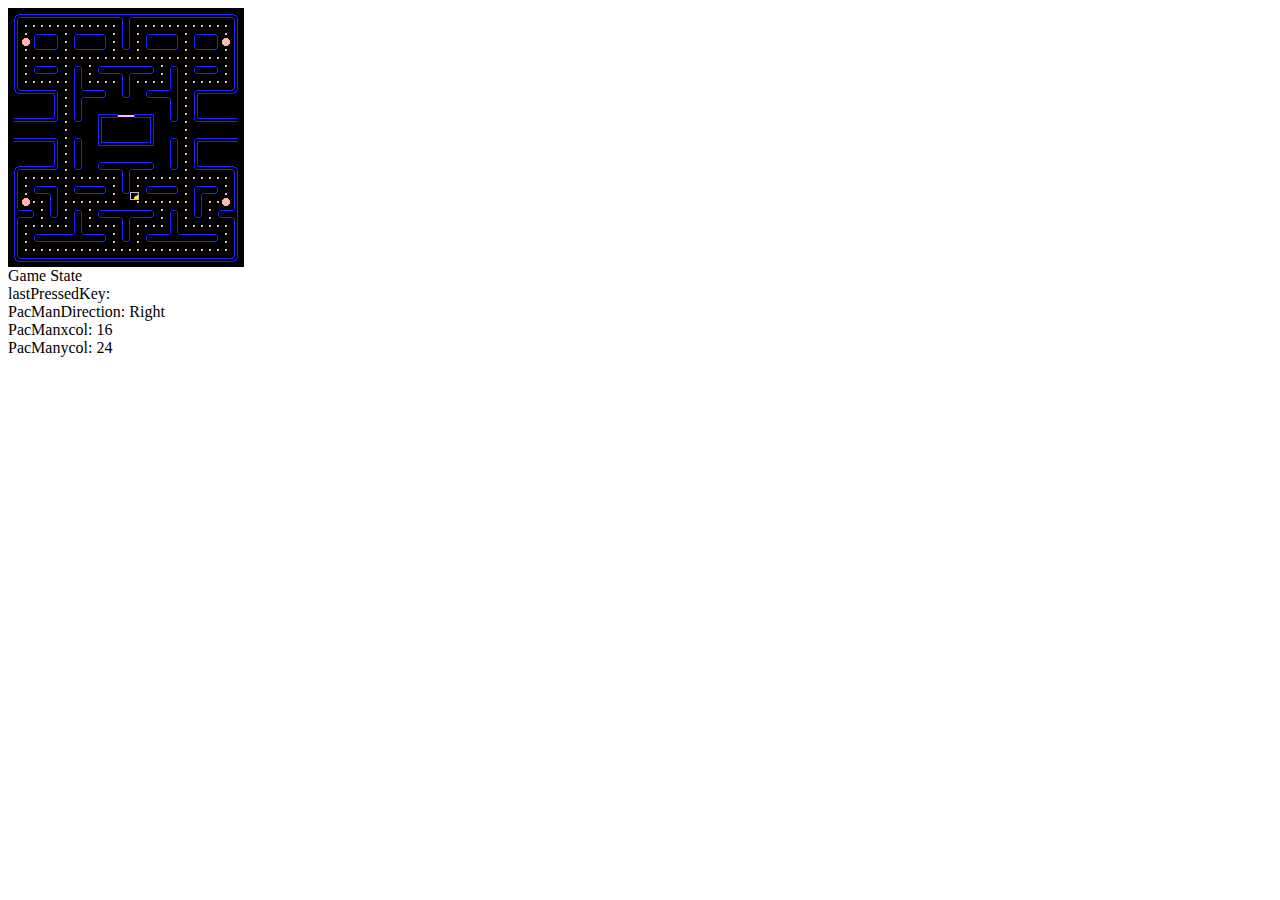
==== index.html @ 8c77cccc "cleanup and DOs done" ====
<html>

<head>
    <link rel="stylesheet" href="style.css">
    <!--
            This is the Game Engine.
            The executino begins when it is loaded.
        -->
    <script src="./PacMan.js"></script>
    <script src="./createLabyrint.js"></script>
    <script src="./move.js"></script>
    <script src="./enemy.js"></script>

</head>

<body>
    <img id="pacman" class="pacman">
    <div id="spritesheet">

    </div>

    <body>
        <!-- img id="item" src="./images/green enemy.png" width="10" height="10" -->
        <!--
            <img id="a" class="a" src="orange enemy.png">
            <img id="b" class="b" src="green enemy.png">
            <img id="c" class="c" src="pink enemy.png">
            <img id="d" class="d" src="red enemy.png"> -->


        <span id="pos"></span>

        <div>
            Game State
            <div>
                lastPressedKey: <span id="lastPressedKey"></span>
                <br>
                PacManDirection: <span id="PacManDirection"></span>
                <br>
                PacManxcol: <span id="PacManxcol"></span>
                <br>
                PacManycol: <span id="PacManycol"></span>
            </div>
        </div>


    </body>

</html>


















<!-- <script>
            var object = document.getElementById('item');


            // while (true) {
            //     var x = Math.floor(Math.random() * 200);
            //     var y = Math.floor(Math.random() * 200);
            //     object.style.top = x + 'px';
            //     object.style.left = y + 'px';


            // }
        </script> -->

<!-- <script>
            var xpos = 100;
            var ypos = 100;
            var xspeed = 1;
            var yspeed = 0;
            var maxSpeed = 1;

            var upPressed = 0;
            var downPressed = 0;
            var leftPressed = 0;
            var rightPressed = 0;

            function slowDownX() {
                if (xspeed > 0)
                    xspeed = xspeed - 1;
                if (xspeed < 0)
                    xspeed = xspeed + 1;
            }

            function slowDownY() {
                if (yspeed > 0)
                    yspeed = yspeed - 1;
                if (yspeed < 0)
                    yspeed = yspeed + 1;
            }

            function gameLoop() {

                // or, without boundaries:
                xpos = xpos + xspeed;
                ypos = ypos + yspeed;

                // change actual position
                document.getElementById('pacman').style.left = xpos;
                document.getElementById('pacman').style.top = ypos;

                // change speed based on keyboard events
                if (upPressed == 1)
                    yspeed = Math.max(yspeed - 1, -1 * maxSpeed);
                if (downPressed == 1)
                    yspeed = Math.min(yspeed + 1, 1 * maxSpeed)
                if (rightPressed == 1)
                    xspeed = Math.min(xspeed + 1, 1 * maxSpeed);
                if (leftPressed == 1)
                    xspeed = Math.max(xspeed - 1, -1 * maxSpeed);

                // deceleration
                if (upPressed == 0 && downPressed == 0)
                    slowDownY();
                if (leftPressed == 0 && rightPressed == 0)
                    slowDownX();

                // loop
                setTimeout("gameLoop()", 10);
            }

            function keyDown(e) {
                var code = e.keyCode ? e.keyCode : e.which;
                if (code == 38)
                    upPressed = 1;
                if (code == 40)
                    downPressed = 1;
                if (code == 37)
                    leftPressed = 1;
                if (code == 39)
                    rightPressed = 1;
            }

            function keyUp(e) {
                var code = e.keyCode ? e.keyCode : e.which;
                if (code == 38)
                    upPressed = 0;
                if (code == 40)
                    downPressed = 0;
                if (code == 37)
                    leftPressed = 0;
                if (code == 39)
                    rightPressed = 0;
            }
        </script> -->
---- style.css ----
html {
    height: 100%;
}

#spritesheet {
    display: flex;
    flex-wrap: wrap;
    width: 224px;
    height: 247px;
    border: solid black 6px;
}

.pacman {
    position: absolute;
    height: 8px;
    width: 8.92px;
    background-image: url(./images/img.png);
    /* background-repeat: no-repeat, repeat; */
    background-position: 890px 2px;
}

#item {
    cursor: pointer;
    position: absolute;
    top: 0px;
    left: 0px;
    transition: all 1s;
}
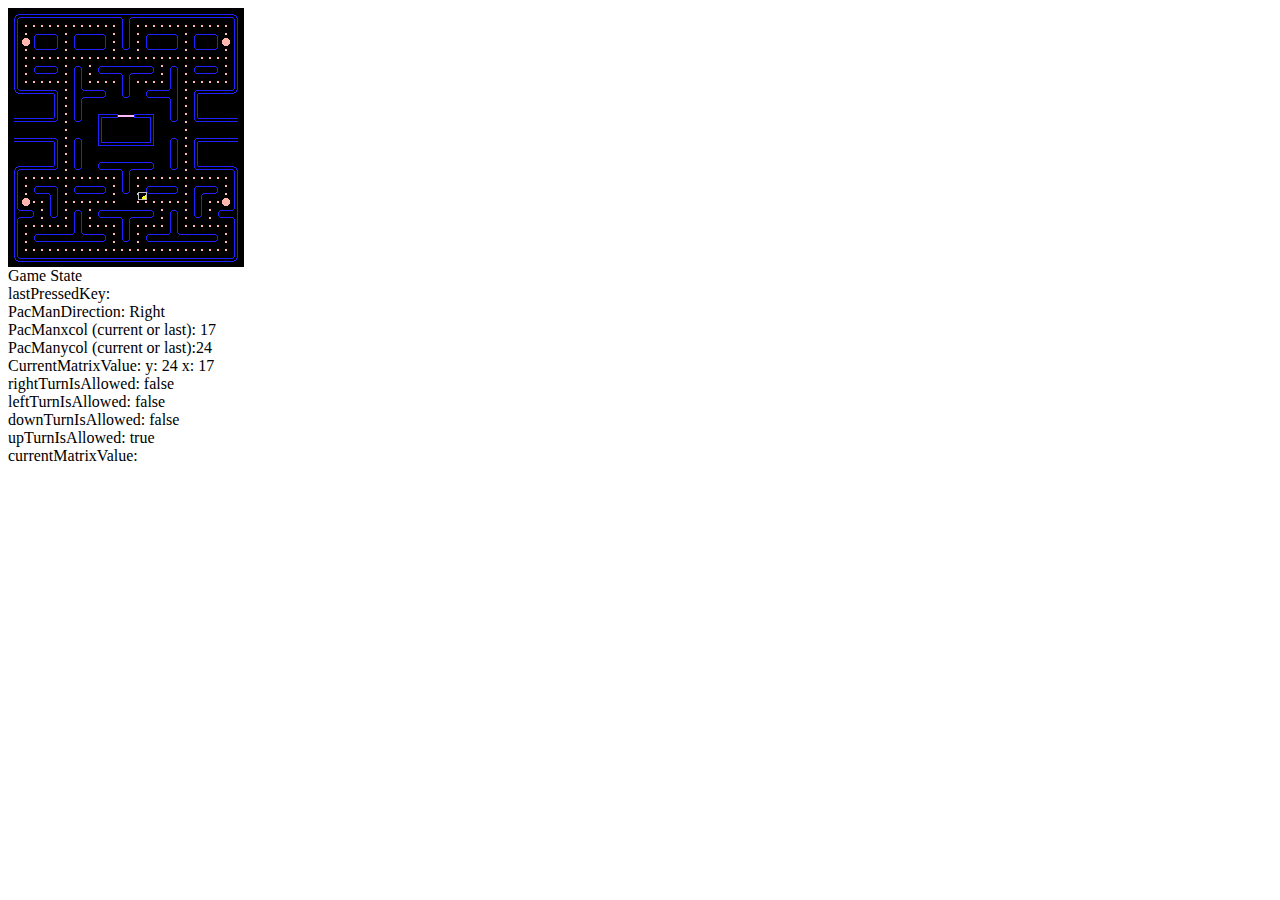
==== commit c74e309f: "all" ====
--- a/index.html
+++ b/index.html
@@ -37,9 +37,21 @@
                 <br>
                 PacManDirection: <span id="PacManDirection"></span>
                 <br>
-                PacManxcol: <span id="PacManxcol"></span>
+                PacManxcol (current or last): <span id="PacManxcol"></span>
                 <br>
-                PacManycol: <span id="PacManycol"></span>
+                PacManycol (current or last):<span id="PacManycol"></span>
+                <br>
+                CurrentMatrixValue: <span id="CurrentMatrixValue"></span>
+                <br>
+                rightTurnIsAllowed: <span id="rightTurnIsAllowed"></span>
+                <br>
+                leftTurnIsAllowed: <span id="leftTurnIsAllowed"></span>
+                <br>
+                downTurnIsAllowed: <span id="downTurnIsAllowed"></span>
+                <br>
+                upTurnIsAllowed: <span id="upTurnIsAllowed"></span>
+                <br>
+                currentMatrixValue: <span id="currentMatrixValue"></span>
             </div>
         </div>
 
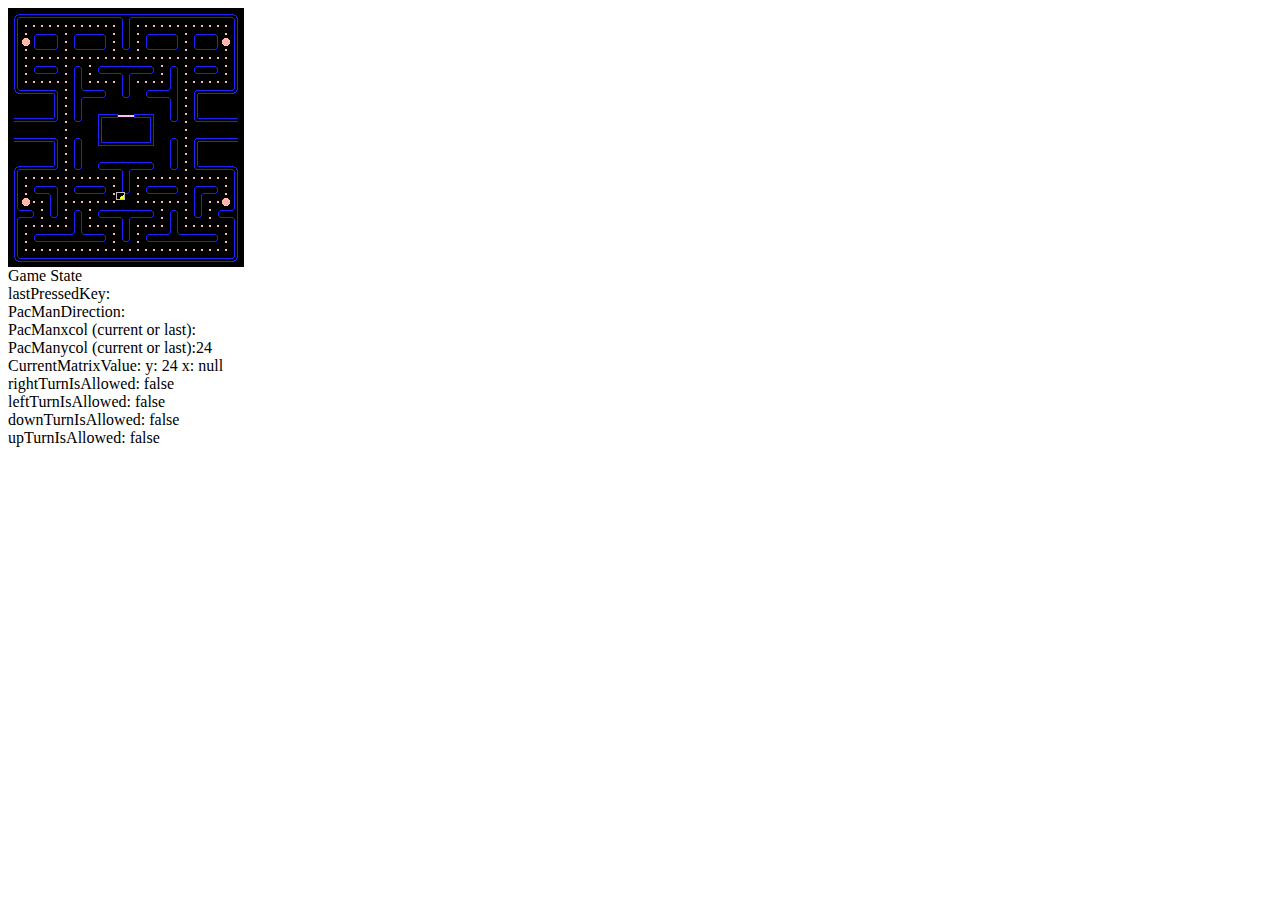
==== commit 97b8d850: "discovered why x is null in the beginning" ====
--- a/index.html
+++ b/index.html
@@ -50,8 +50,6 @@
                 downTurnIsAllowed: <span id="downTurnIsAllowed"></span>
                 <br>
                 upTurnIsAllowed: <span id="upTurnIsAllowed"></span>
-                <br>
-                currentMatrixValue: <span id="currentMatrixValue"></span>
             </div>
         </div>
 
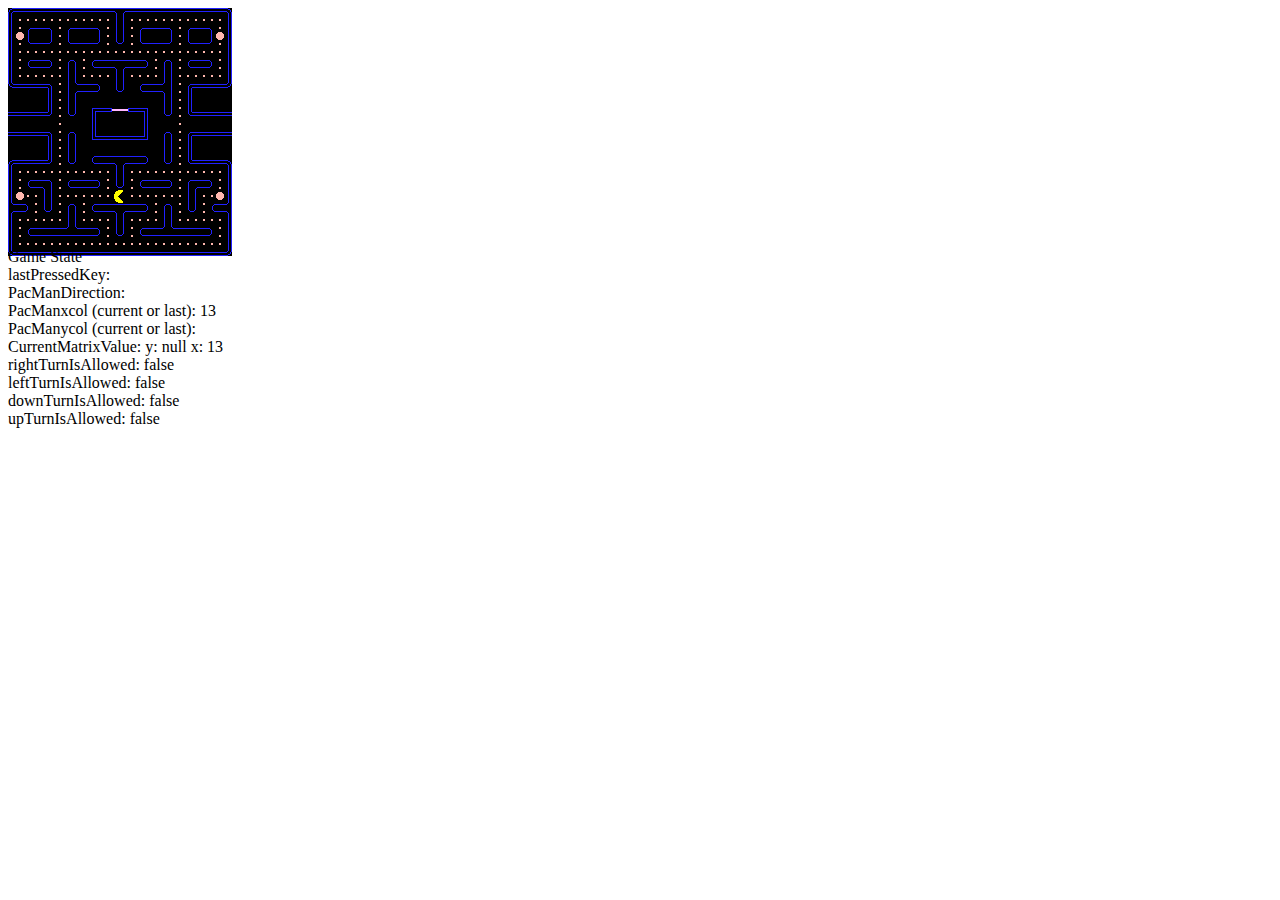
==== commit adcd945d: "today" ====
--- a/index.html
+++ b/index.html
@@ -14,7 +14,8 @@
 </head>
 
 <body>
-    <img id="pacman" class="pacman">
+         <div id="pacman" class="pacman"></div>
+   
     <div id="spritesheet">
 
     </div>
--- a/style.css
+++ b/style.css
@@ -6,17 +6,25 @@
     display: flex;
     flex-wrap: wrap;
     width: 224px;
-    height: 247px;
-    border: solid black 6px;
+    height: 240px;
+    background-color: black;
+    /* border: solid black 6px; */
 }
 
 .pacman {
     position: absolute;
-    height: 8px;
-    width: 8.92px;
+    height: 15px;
+    width:  15px;
     background-image: url(./images/img.png);
-    /* background-repeat: no-repeat, repeat; */
-    background-position: 890px 2px;
+    background-position: 225px 0px;
+    background-color: transparent;
+    border-image: none;
+    border: 0px;
+    padding: 0px;
+    margin: 0px;
+}
+div{
+    color: black;
 }
 
 #item {
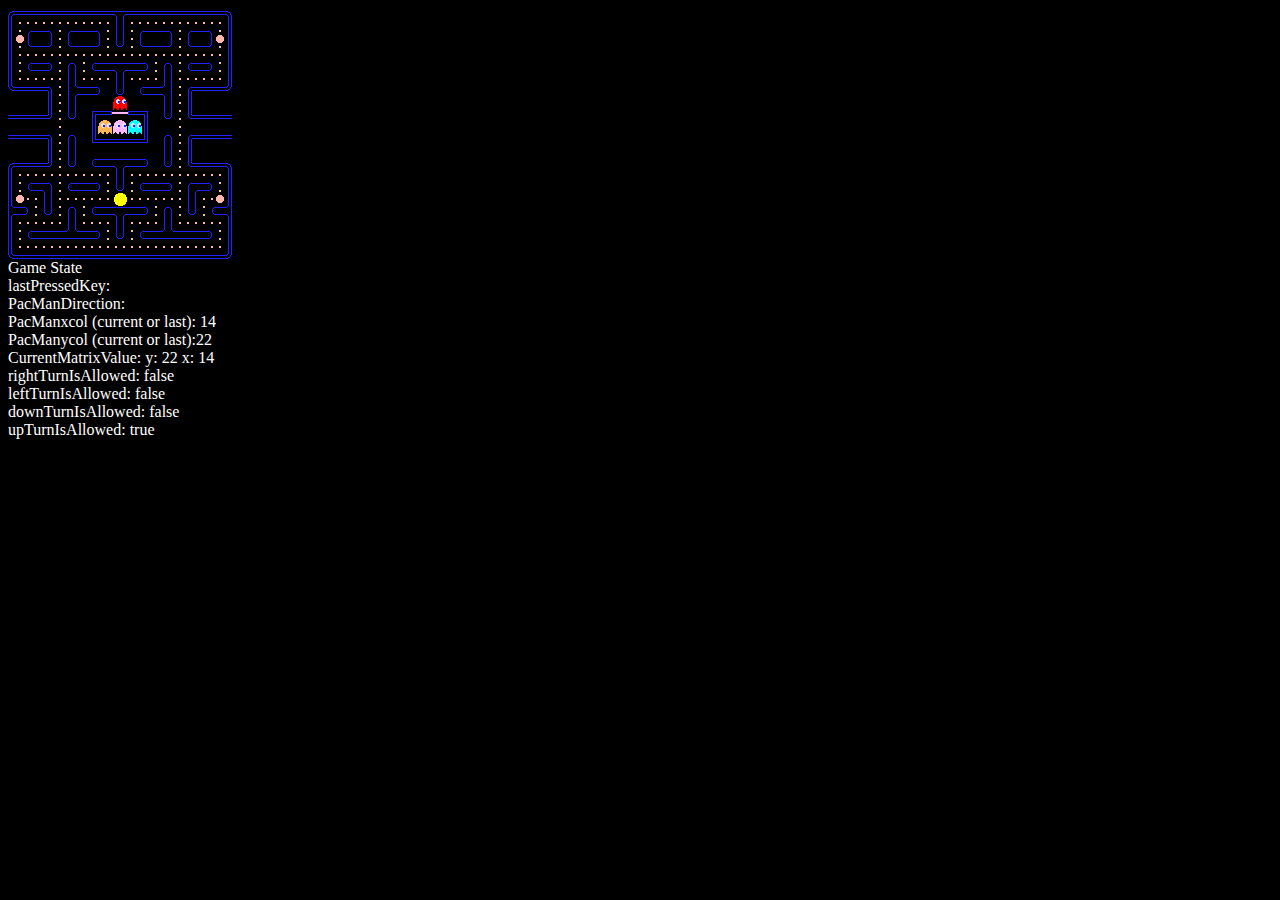
==== commit bd4347a3: "all" ====
--- a/index.html
+++ b/index.html
@@ -15,6 +15,15 @@
 
 <body>
          <div id="pacman" class="pacman"></div>
+
+         <div class="enemy">
+         <div id="red" class="red"></div>
+         <div id="pink" class="pink"></div> 
+         <div id="green" class="green"></div>
+         <div id="yellow" class="yellow"></div>
+        
+         </div>
+
    
     <div id="spritesheet">
 
@@ -31,9 +40,9 @@
 
         <span id="pos"></span>
 
-        <div>
+        <div class="prop">
             Game State
-            <div>
+            <div class="prop">
                 lastPressedKey: <span id="lastPressedKey"></span>
                 <br>
                 PacManDirection: <span id="PacManDirection"></span>
--- a/style.css
+++ b/style.css
@@ -1,12 +1,20 @@
 html {
     height: 100%;
+}
+body{
+    margin-top: 11px;
+    background-color: black;
+    
+}
+.prop{
+    color: white;
 }
 
 #spritesheet {
     display: flex;
     flex-wrap: wrap;
-    width: 224px;
-    height: 240px;
+    width: 227px;
+    height: 248px;
     background-color: black;
     /* border: solid black 6px; */
 }
@@ -16,16 +24,77 @@
     height: 15px;
     width:  15px;
     background-image: url(./images/img.png);
-    background-position: 225px 0px;
     background-color: transparent;
     border-image: none;
+    background-position: 193px 0px;
     border: 0px;
     padding: 0px;
     margin: 0px;
 }
-div{
-    color: black;
+
+.red{
+    position: absolute;
+    height: 15px;
+    width:  15px;
+    background-image: url(./images/img.png);
+    background-color: transparent;
+    border-image: none;
+    background-position: 223px -65px;
 }
+.pink{
+    position: absolute;
+    height: 15px;
+    width:  15px;
+    background-image: url(./images/img.png);
+    background-color: transparent;
+    border-image: none;
+    background-position: 223px -80px;
+}
+.green{
+    position: absolute;
+    height: 15px;
+    width:  15px;
+    background-image: url(./images/img.png);
+    background-color: transparent;
+    border-image: none;
+    background-position: 223px -97px;
+}
+.yellow{
+    position: absolute;
+    height: 15px;
+    width:  15px;
+    background-image: url(./images/img.png);
+    background-color: transparent;
+    border-image: none;
+    background-position: 223px -113px;
+}
+
+.pellets{
+    background-image: url(./images/img.png);
+    background-color: transparent;
+    border-image: none;
+    /* background-position: -8px -24px; */
+    /* animation: pellets 0.6s  infinite ; */
+}
+/* @keyframes pellets{
+    0%{
+          background-position: -8px -24px;
+          visibility: visible;
+    }
+    15%{
+        background-position: -8px -24px;
+        visibility: visible;
+  }
+    50%{
+        background-position: -8px -24px;
+        visibility: hidden;
+           }
+    100%{
+        background-position: -8px -24px;
+        visibility: hidden;
+        }
+} */
+
 
 #item {
     cursor: pointer;
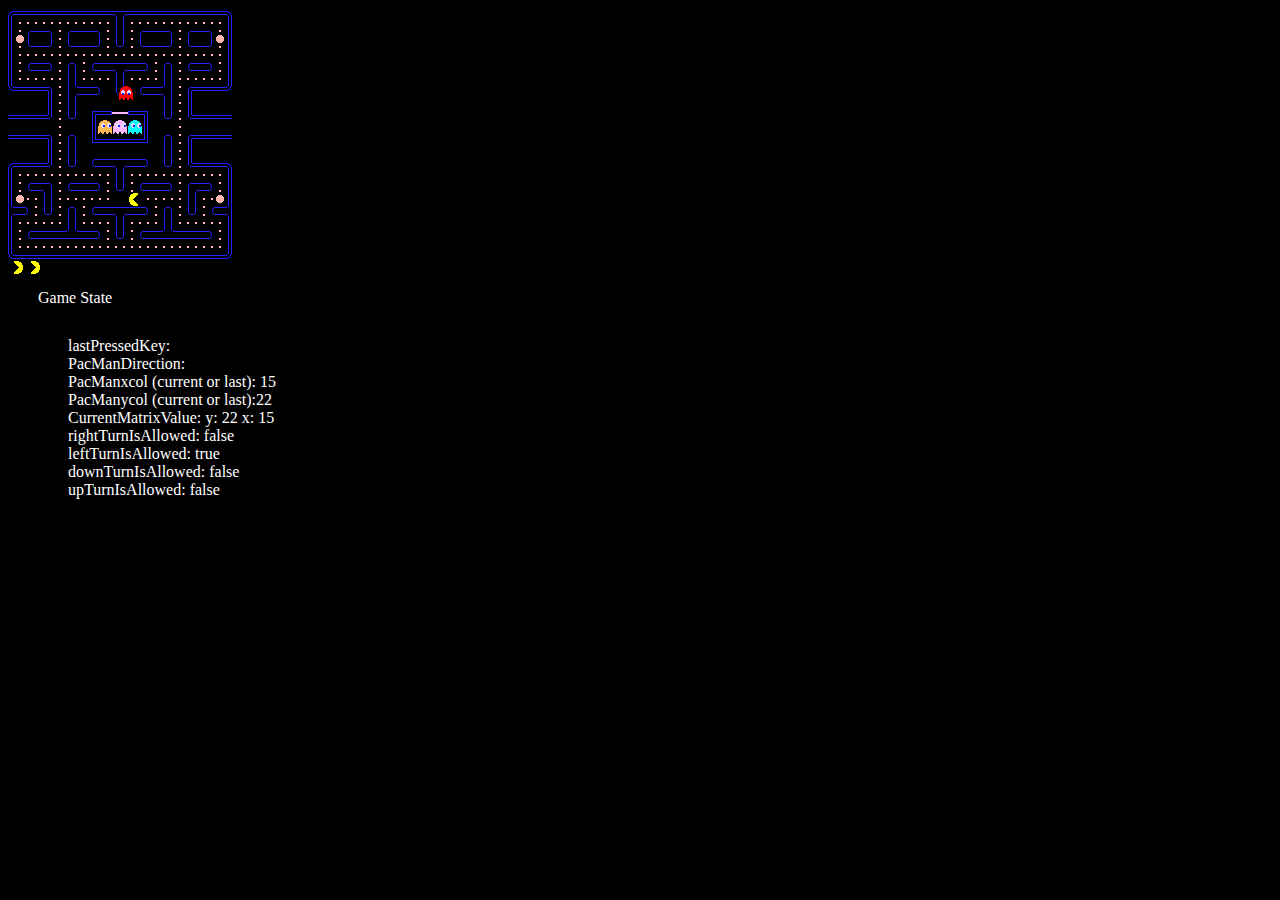
==== commit f7a986bd: "today" ====
--- a/index.html
+++ b/index.html
@@ -40,6 +40,15 @@
 
         <span id="pos"></span>
 
+        <div class="livesPacman">
+            <div id="lives" class="lives"></div>
+            <div id="lives1" class="lives1"></div>
+            <div id="lives2" class="lives2"></div>
+        </div>
+
+        <div>
+            <div class="game-over" id="game-over"></div>
+        </div>
         <div class="prop">
             Game State
             <div class="prop">
--- a/style.css
+++ b/style.css
@@ -8,6 +8,7 @@
 }
 .prop{
     color: white;
+    margin: 30px;
 }
 
 #spritesheet {
@@ -26,6 +27,7 @@
     background-image: url(./images/img.png);
     background-color: transparent;
     border-image: none;
+   z-index: 100;
     background-position: 193px 0px;
     border: 0px;
     padding: 0px;
@@ -39,6 +41,7 @@
     background-image: url(./images/img.png);
     background-color: transparent;
     border-image: none;
+    /* background-position: 192px -65px; */
     background-position: 223px -65px;
 }
 .pink{
@@ -102,4 +105,51 @@
     top: 0px;
     left: 0px;
     transition: all 1s;
-}+}
+
+.lives{
+    position: absolute;
+    height: 15px;
+    width:  15px;
+    background-image: url(./images/img.png);
+    background-color: transparent;
+    border-image: none;
+   z-index: 100;
+    background-position: 225px -15px;
+    border: 0px;
+    padding: 0px;
+    margin: 0px;
+}
+.lives1{
+    position: absolute;
+    height: 15px;
+    width:  15px;
+    background-image: url(./images/img.png);
+    background-color: transparent;
+    border-image: none;
+   z-index: 100;
+    background-position: 225px -15px;
+    left: 25px;
+}
+.lives2{
+    position: absolute;
+    height: 15px;
+    width:  15px;
+    background-image: url(./images/img.png);
+    background-color: transparent;
+    border-image: none;
+   z-index: 100;
+    background-position: 225px -15px;
+    border: 0px;
+    padding: 0px;
+    margin: 0px;
+    left: 40;
+}
+.game-over{
+    position: absolute;
+    height: 15px;
+    width:  15px;
+    background-image: url(./images/gameOver.png);
+    z-index: 2000;
+}
+
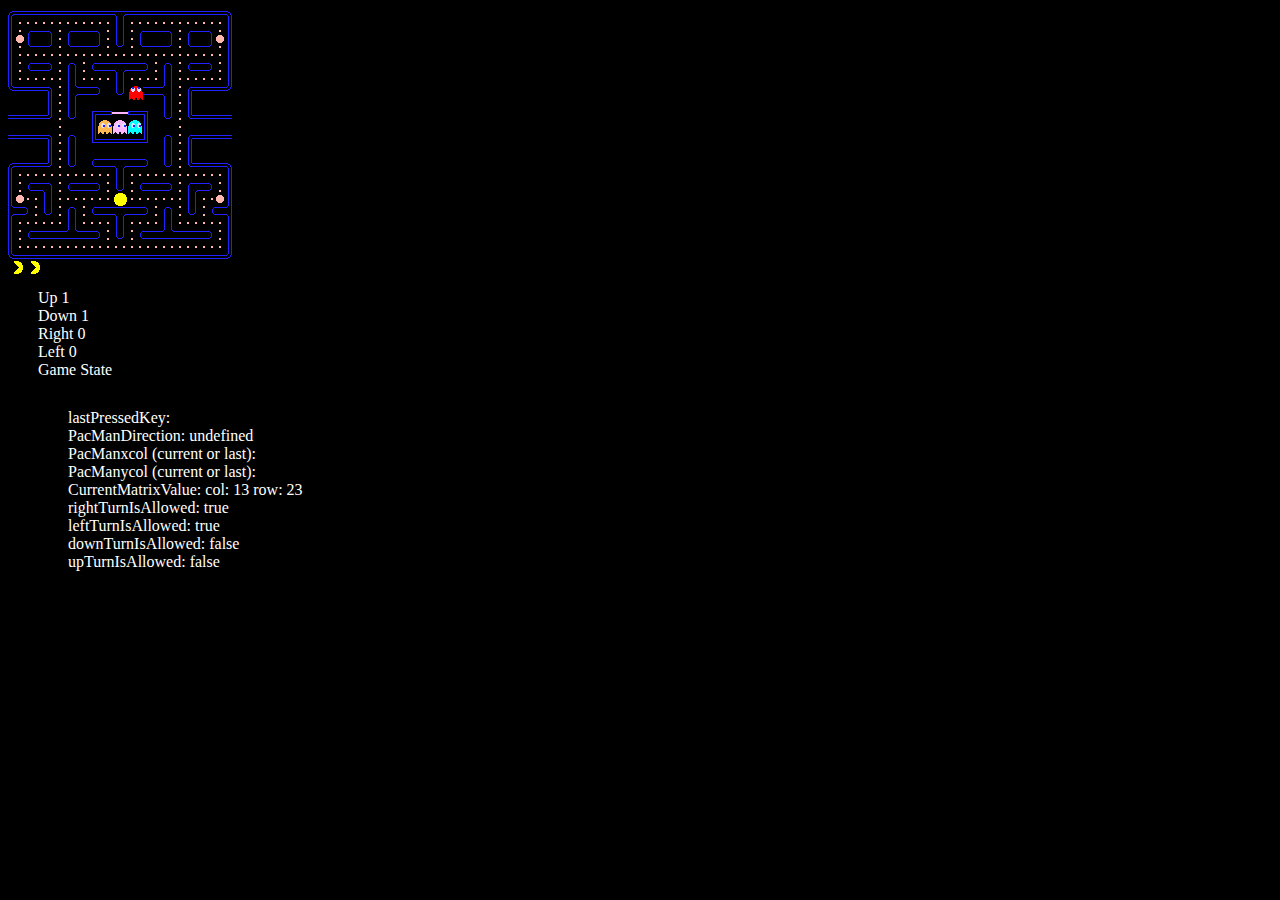
==== commit 5a3c0348: "Merge branch 'main' of https://github.com/valentinamaximova/PacMan" ====
--- a/index.html
+++ b/index.html
@@ -7,8 +7,8 @@
             The executino begins when it is loaded.
         -->
     <script src="./PacMan.js"></script>
-    <script src="./createLabyrint.js"></script>
-    <script src="./move.js"></script>
+    <!-- <script src="./createLabyrint.js"></script> -->
+    
     <script src="./enemy.js"></script>
 
 </head>
@@ -50,6 +50,10 @@
             <div class="game-over" id="game-over"></div>
         </div>
         <div class="prop">
+            <div id="up"></div>
+            <div id="down"></div>
+            <div id="right"></div>
+            <div id="left"></div>
             Game State
             <div class="prop">
                 lastPressedKey: <span id="lastPressedKey"></span>
@@ -72,7 +76,7 @@
             </div>
         </div>
 
-
+<script src="./move.js"></script>
     </body>
 
 </html>
--- a/style.css
+++ b/style.css
@@ -17,6 +17,7 @@
     width: 227px;
     height: 248px;
     background-color: black;
+    
     /* border: solid black 6px; */
 }
 
@@ -70,6 +71,16 @@
     background-color: transparent;
     border-image: none;
     background-position: 223px -113px;
+}
+
+.eat{
+    position: absolute;
+    height: 8px;
+    width:  8px;
+    background-image: url(./images/img.png);
+    background-color: transparent;
+    border-image: none;
+    background-position: 223px -97px;
 }
 
 .pellets{
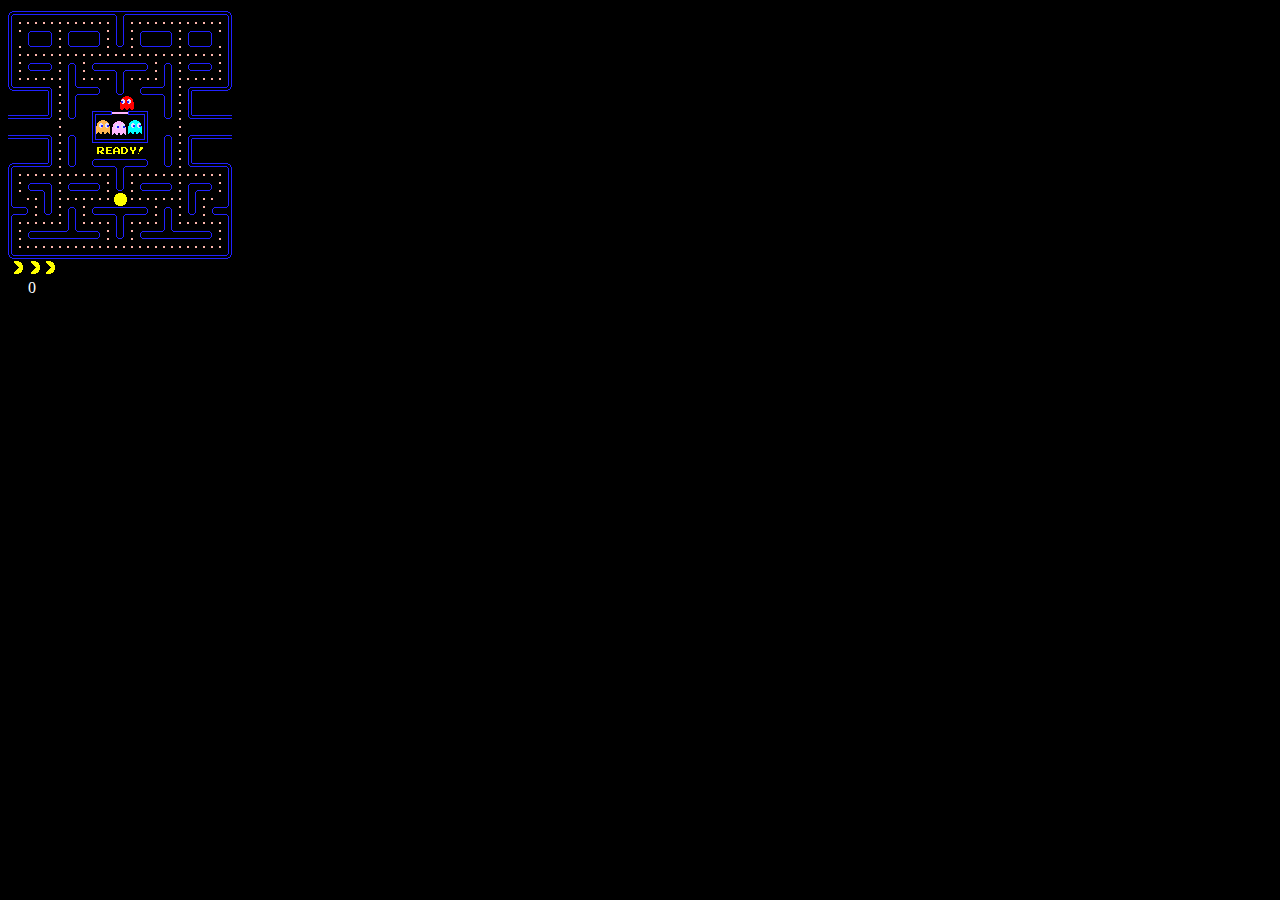
==== commit 9811bbee: "today" ====
--- a/index.html
+++ b/index.html
@@ -14,6 +14,7 @@
 </head>
 
 <body>
+        <div id="eat" class="eat"></div>
          <div id="pacman" class="pacman"></div>
 
          <div class="enemy">
@@ -24,6 +25,8 @@
         
          </div>
 
+         <div id="gameOver" class="gameOver"></div>
+         <div id="ready" class="ready"></div>
    
     <div id="spritesheet">
 
@@ -44,37 +47,17 @@
             <div id="lives" class="lives"></div>
             <div id="lives1" class="lives1"></div>
             <div id="lives2" class="lives2"></div>
+            
+
         </div>
 
+        <div class="liveCount" id="liveCount"></div>
         <div>
             <div class="game-over" id="game-over"></div>
         </div>
-        <div class="prop">
-            <div id="up"></div>
-            <div id="down"></div>
-            <div id="right"></div>
-            <div id="left"></div>
-            Game State
-            <div class="prop">
-                lastPressedKey: <span id="lastPressedKey"></span>
-                <br>
-                PacManDirection: <span id="PacManDirection"></span>
-                <br>
-                PacManxcol (current or last): <span id="PacManxcol"></span>
-                <br>
-                PacManycol (current or last):<span id="PacManycol"></span>
-                <br>
-                CurrentMatrixValue: <span id="CurrentMatrixValue"></span>
-                <br>
-                rightTurnIsAllowed: <span id="rightTurnIsAllowed"></span>
-                <br>
-                leftTurnIsAllowed: <span id="leftTurnIsAllowed"></span>
-                <br>
-                downTurnIsAllowed: <span id="downTurnIsAllowed"></span>
-                <br>
-                upTurnIsAllowed: <span id="upTurnIsAllowed"></span>
-            </div>
-        </div>
+        
+       
+
 
 <script src="./move.js"></script>
     </body>
--- a/style.css
+++ b/style.css
@@ -35,6 +35,27 @@
     margin: 0px;
 }
 
+.gameOver {
+    position: absolute;
+    height: 10px;
+    width: 100px;
+    background-image: url(./images/secondImg.png);
+    background-color: transparent;
+    border-image: none;
+    background-position: -10px -463px;
+    z-index: 300000;
+}
+.ready {
+    position: absolute;
+    height: 10px;
+    width: 60px;
+    background-image: url(./images/secondImg.png);
+    background-color: transparent;
+    border-image: none;
+    background-position: -980px 0px;
+    z-index: 3000000;
+}
+
 .red{
     position: absolute;
     height: 15px;
@@ -42,8 +63,8 @@
     background-image: url(./images/img.png);
     background-color: transparent;
     border-image: none;
-    /* background-position: 192px -65px; */
-    background-position: 223px -65px;
+    background-position: 175px -65px;
+    /* background-position: 223px -65px; */
 }
 .pink{
     position: absolute;
@@ -75,14 +96,14 @@
 
 .eat{
     position: absolute;
-    height: 8px;
-    width:  8px;
     background-image: url(./images/img.png);
     background-color: transparent;
-    border-image: none;
-    background-position: 223px -97px;
+    
 }
-
+.liveCount{
+    color: white;
+    margin: 20px;
+}
 .pellets{
     background-image: url(./images/img.png);
     background-color: transparent;
